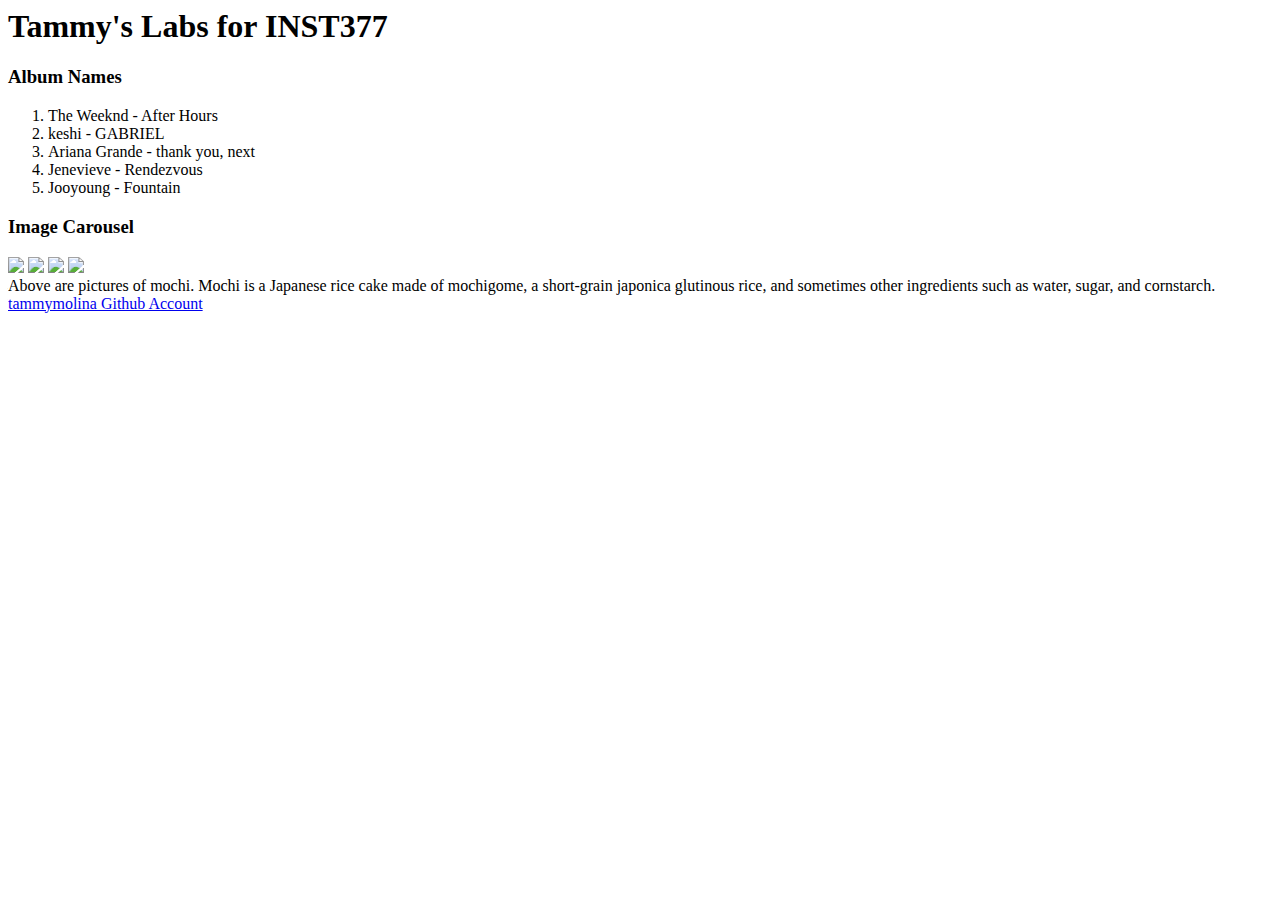
==== client/lab_2/index.html @ 92340a91 "Hooked up stylesheet" ====
<html lang="en">
<head>
  <meta charset="UTF-8">
  <meta http-equiv="X-UA-Compatible" content="IE=edge">
  <meta name="viewport" content="width=device-width, initial-scale=1.0">
  <title>Tammy's Labs</title>
  <link rel="stylesheet" href="style.css">
</head>
<body>
  <div>
    <header><h1>Tammy's Labs for INST377</h1></header>
    <div>
      <div>
        <h3>Album Names</h3>
        <ol>
          <li>The Weeknd - After Hours</li>
          <li>keshi - GABRIEL</li>
          <li>Ariana Grande - thank you, next </li>
          <li>Jenevieve - Rendezvous</li>
          <li>Jooyoung - Fountain</li>
        </ol>
      </div>
      <div>
        <h3>Image Carousel</h3>
        <div>
          <img src='images/mochi.gif'/>
          <img src='images/mochi.jpg'/>
          <img src='images/mochi.png'/>
          <img src='images/mochi.svg'/>
        </div>
        <div>Above are pictures of mochi. Mochi is a Japanese rice cake made of mochigome, a short-grain japonica glutinous rice, and sometimes other ingredients such as water, sugar, and cornstarch. </div>
      </div>
    </div>
  </div>
  <footer><a href="https://github.com/tammymolina/INST377-Lab-Work" target="_blank" rel="noopener noreferrer">tammymolina Github Account</a></footer>
</body>
</html>
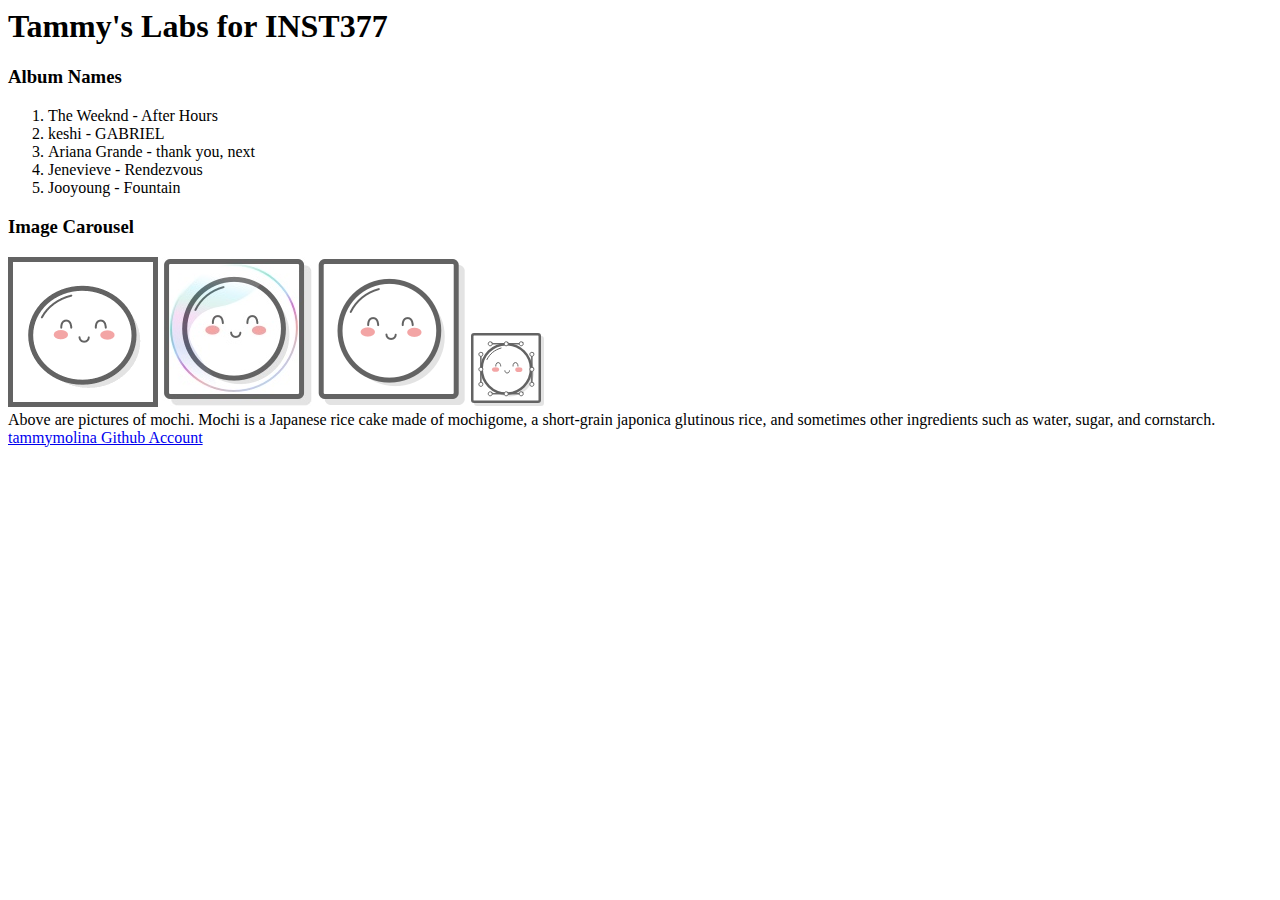
==== commit 5a4e0d32: "lab 2 draft" ====
--- a/client/lab_2/index.html
+++ b/client/lab_2/index.html
@@ -7,12 +7,12 @@
   <link rel="stylesheet" href="style.css">
 </head>
 <body>
-  <div>
-    <header><h1>Tammy's Labs for INST377</h1></header>
-    <div>
-      <div>
+  <div class="wrapper">
+    <header class="header"><h1>Tammy's Labs for INST377</h1></header>
+    <div class="container">
+      <div class="left_section box">
         <h3>Album Names</h3>
-        <ol>
+        <ol class="box">
           <li>The Weeknd - After Hours</li>
           <li>keshi - GABRIEL</li>
           <li>Ariana Grande - thank you, next </li>
@@ -20,18 +20,18 @@
           <li>Jooyoung - Fountain</li>
         </ol>
       </div>
-      <div>
+      <div class="right_section box">
         <h3>Image Carousel</h3>
-        <div>
+        <div class="grid">
           <img src='images/mochi.gif'/>
           <img src='images/mochi.jpg'/>
           <img src='images/mochi.png'/>
           <img src='images/mochi.svg'/>
         </div>
-        <div>Above are pictures of mochi. Mochi is a Japanese rice cake made of mochigome, a short-grain japonica glutinous rice, and sometimes other ingredients such as water, sugar, and cornstarch. </div>
+        <div class="box">Above are pictures of mochi. Mochi is a Japanese rice cake made of mochigome, a short-grain japonica glutinous rice, and sometimes other ingredients such as water, sugar, and cornstarch. </div>
       </div>
     </div>
   </div>
-  <footer><a href="https://github.com/tammymolina/INST377-Lab-Work" target="_blank" rel="noopener noreferrer">tammymolina Github Account</a></footer>
+  <footer class="footer"><a href="https://github.com/tammymolina/INST377-Lab-Work" target="_blank" rel="noopener noreferrer">tammymolina Github Account</a></footer>
 </body>
 </html>
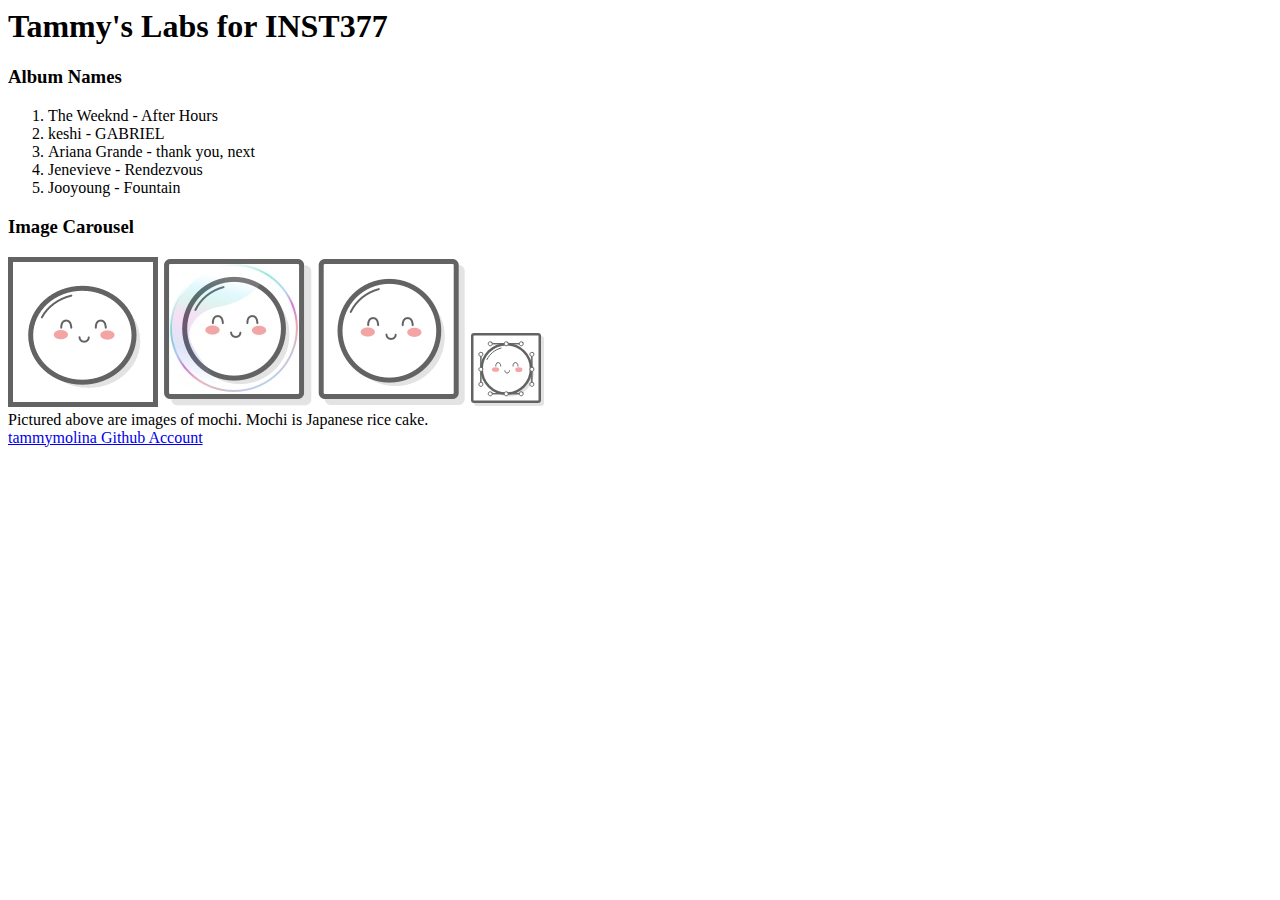
==== commit 3ca62199: "lab 2 final changes" ====
--- a/client/lab_2/index.html
+++ b/client/lab_2/index.html
@@ -28,7 +28,7 @@
           <img src='images/mochi.png'/>
           <img src='images/mochi.svg'/>
         </div>
-        <div class="box">Above are pictures of mochi. Mochi is a Japanese rice cake made of mochigome, a short-grain japonica glutinous rice, and sometimes other ingredients such as water, sugar, and cornstarch. </div>
+        <div class="box">Pictured above are images of mochi. Mochi is Japanese rice cake.</div>
       </div>
     </div>
   </div>
